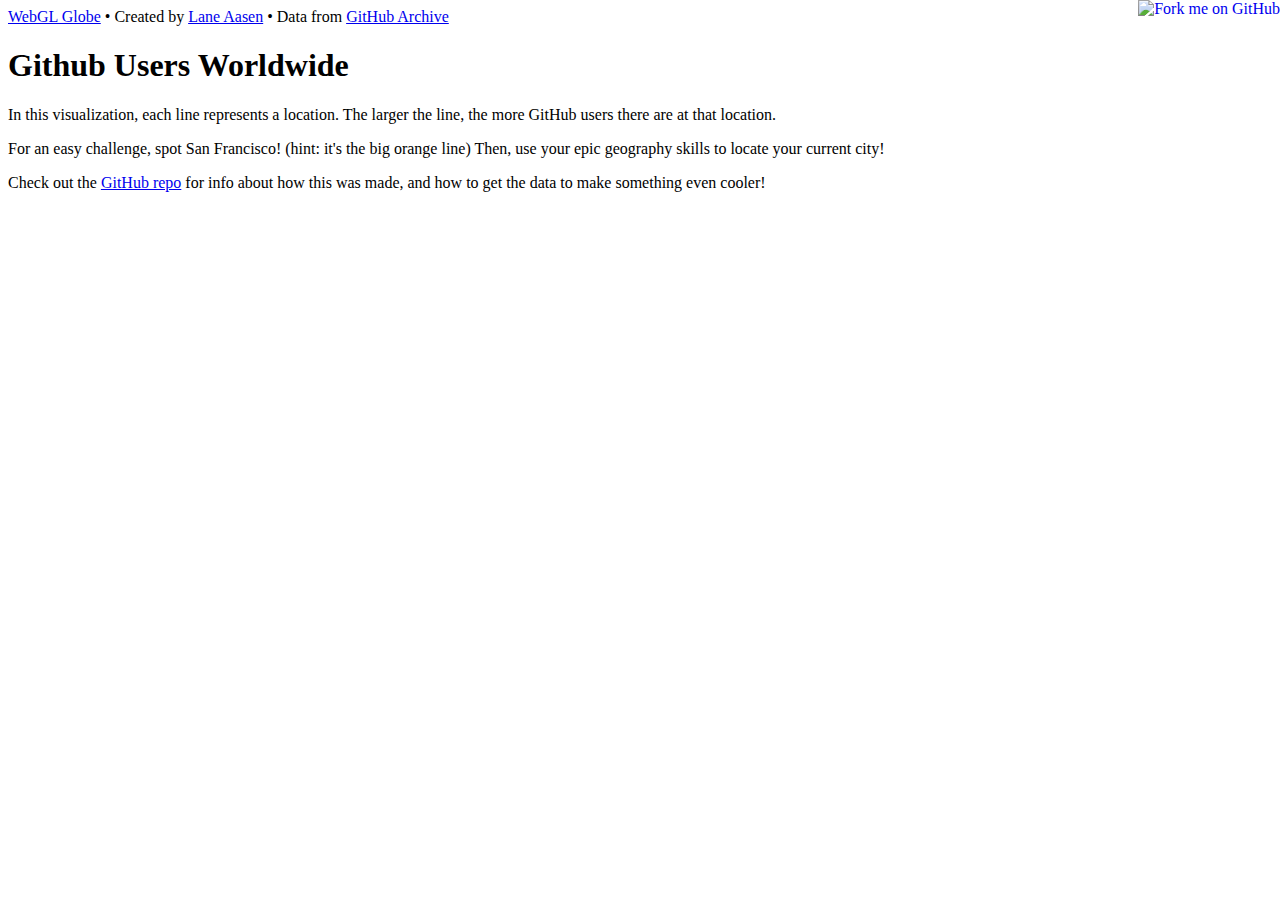
==== index.html @ 837ef11f "test" ====
<!DOCTYPE HTML>
<html lang="en">
    <head>
        <title>WebGL Globe</title>
        <meta charset="utf-8">
        <link rel="stylesheet" href="/github_globe/static/css/reset.css">
        <link rel="stylesheet" href="/github_globe/static/css/defaults.css">
        <link rel="stylesheet" href="/github_globe/static/css/globe.css">
    </head>
    <body>

    <div id="container"></div>

    <div id="info">
        <a href="http://www.chromeexperiments.com/globe">WebGL Globe</a> <span class="bull">&bull;</span>
        Created by <a href="http://github.com/aaasen/">Lane Aasen</a> <span class="bull">&bull;</span>
        Data from <a href="http://www.githubarchive.org/">GitHub Archive</a>
    </div>

    <div id="currentInfo">
        <span id="year1990" class="year"></span>
        <span id="year1995" class="year"></span>
        <span id="year2000" class="year"></span>
    </div>

    <div id="title">
        <h1 id="title">
            Github Users Worldwide
        </h1>

        <p id="explanation">
            In this visualization, each line represents a location.
            The larger the line, the more GitHub users there are at that location.
        </p>

        <p id="explanation">
            For an easy challenge, spot San Francisco!
            (hint: it's the big orange line)
            Then, use your epic geography skills to
            locate your current city!
        </p>

        <p id="explanation">
            Check out the <a href="http://github.com/aaasen/github_globe">GitHub repo</a> for info about how this was made,
            and how to get the data to make something even cooler!
        </p>
    </div>

    <a href="https://github.com/aaasen/github_globe"><img style="position: absolute; top: 0; right: 0; border: 0;" src="https://s3.amazonaws.com/github/ribbons/forkme_right_white_ffffff.png" alt="Fork me on GitHub"></a>

    <script type="text/javascript" src="/github_globe/static/js/Three/ThreeWebGL.js"></script>
    <script type="text/javascript" src="/github_globe/static/js/Three/ThreeExtras.js"></script>
    <script type="text/javascript" src="/github_globe/static/js/Three/RequestAnimationFrame.js"></script>
    <script type="text/javascript" src="/github_globe/static/js/Three/Detector.js"></script>
    <script type="text/javascript" src="/github_globe/static/js/Tween.js"></script>
    <script type="text/javascript" src="/github_globe/static/js/globe.js"></script>

    <script type="text/javascript">

        if(!Detector.webgl){
            Detector.addGetWebGLMessage();
        } else {

            var years = ['1990','1995','2000'];
            var container = document.getElementById('container');
            var globe = new DAT.Globe(container);
            console.log(globe);
            var i, tweens = [];

            var settime = function(globe, t) {
                return function() {
                    new TWEEN.Tween(globe).to({time: t/years.length},500).easing(TWEEN.Easing.Cubic.EaseOut).start();
                    var y = document.getElementById('year'+years[t]);
                    if (y.getAttribute('class') === 'year active') {
                        return;
                    }
                    var yy = document.getElementsByClassName('year');
                    for(i=0; i<yy.length; i++) {
                        yy[i].setAttribute('class','year');
                    }
                    y.setAttribute('class', 'year active');
                };
            };

            for(var i = 0; i<years.length; i++) {
                var y = document.getElementById('year'+years[i]);
                y.addEventListener('mouseover', settime(globe,i), false);
            }

            var xhr;
            TWEEN.start();


            xhr = new XMLHttpRequest();
            xhr.open('GET', '/github_globe/data/user_locations.json', true);
            xhr.onreadystatechange = function(e) {
                if (xhr.readyState === 4) {
                    if (xhr.status === 200) {
                        var data = JSON.parse(xhr.responseText);
                        window.data = data;
                        for (i=0;i<data.length;i++) {
                            globe.addData(data[i][1], {format: 'magnitude', name: data[i][0], animated: true});
                        }
                        globe.createPoints();
                        settime(globe,0)();
                        globe.animate();
                    }
                }
            };
            xhr.send(null);
        }

    </script>

    </body>

</html>
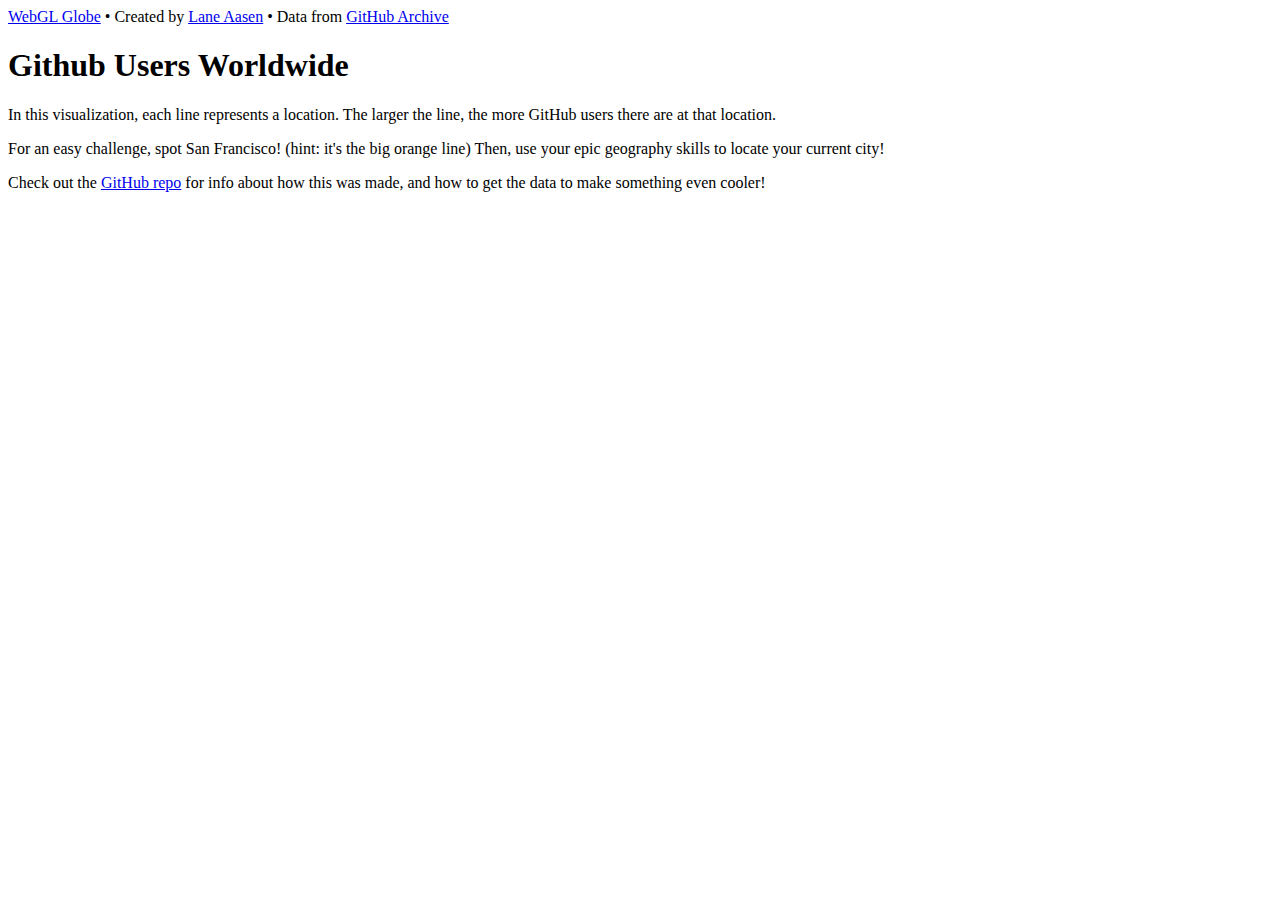
==== commit 4b7f1ddd: "Update index.html" ====
--- a/index.html
+++ b/index.html
@@ -3,9 +3,9 @@
     <head>
         <title>WebGL Globe</title>
         <meta charset="utf-8">
-        <link rel="stylesheet" href="/github_globe/static/css/reset.css">
-        <link rel="stylesheet" href="/github_globe/static/css/defaults.css">
-        <link rel="stylesheet" href="/github_globe/static/css/globe.css">
+        <link rel="stylesheet" href="/globe/static/css/reset.css">
+        <link rel="stylesheet" href="/globe/static/css/defaults.css">
+        <link rel="stylesheet" href="/globe/static/css/globe.css">
     </head>
     <body>
 
@@ -45,15 +45,17 @@
             and how to get the data to make something even cooler!
         </p>
     </div>
-
+    
+    <!--
     <a href="https://github.com/aaasen/github_globe"><img style="position: absolute; top: 0; right: 0; border: 0;" src="https://s3.amazonaws.com/github/ribbons/forkme_right_white_ffffff.png" alt="Fork me on GitHub"></a>
-
-    <script type="text/javascript" src="/github_globe/static/js/Three/ThreeWebGL.js"></script>
-    <script type="text/javascript" src="/github_globe/static/js/Three/ThreeExtras.js"></script>
-    <script type="text/javascript" src="/github_globe/static/js/Three/RequestAnimationFrame.js"></script>
-    <script type="text/javascript" src="/github_globe/static/js/Three/Detector.js"></script>
-    <script type="text/javascript" src="/github_globe/static/js/Tween.js"></script>
-    <script type="text/javascript" src="/github_globe/static/js/globe.js"></script>
+     -->
+     
+    <script type="text/javascript" src="/globe/static/js/Three/ThreeWebGL.js"></script>
+    <script type="text/javascript" src="/globe/static/js/Three/ThreeExtras.js"></script>
+    <script type="text/javascript" src="/globe/static/js/Three/RequestAnimationFrame.js"></script>
+    <script type="text/javascript" src="/globe/static/js/Three/Detector.js"></script>
+    <script type="text/javascript" src="/globe/static/js/Tween.js"></script>
+    <script type="text/javascript" src="/globe/static/js/globe.js"></script>
 
     <script type="text/javascript">
 
@@ -92,7 +94,7 @@
 
 
             xhr = new XMLHttpRequest();
-            xhr.open('GET', '/github_globe/data/user_locations.json', true);
+            xhr.open('GET', '/globe/data/user_locations.json', true);
             xhr.onreadystatechange = function(e) {
                 if (xhr.readyState === 4) {
                     if (xhr.status === 200) {
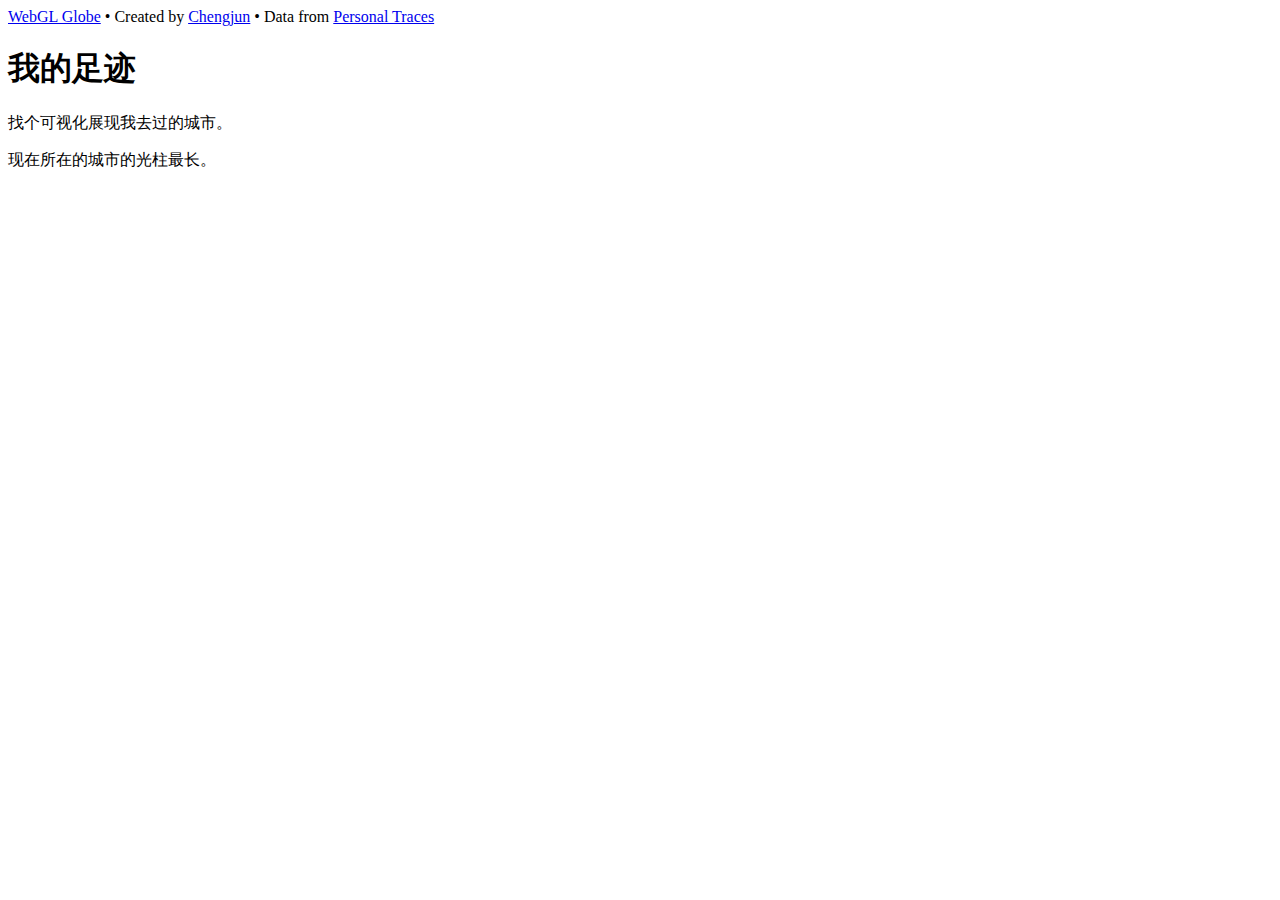
==== commit 74041049: "Update index.html" ====
--- a/index.html
+++ b/index.html
@@ -1,7 +1,7 @@
 <!DOCTYPE HTML>
 <html lang="en">
     <head>
-        <title>WebGL Globe</title>
+        <title>足迹</title>
         <meta charset="utf-8">
         <link rel="stylesheet" href="/globe/static/css/reset.css">
         <link rel="stylesheet" href="/globe/static/css/defaults.css">
@@ -13,37 +13,28 @@
 
     <div id="info">
         <a href="http://www.chromeexperiments.com/globe">WebGL Globe</a> <span class="bull">&bull;</span>
-        Created by <a href="http://github.com/aaasen/">Lane Aasen</a> <span class="bull">&bull;</span>
-        Data from <a href="http://www.githubarchive.org/">GitHub Archive</a>
+        Created by <a href="http://github.com/chengjun/">Chengjun</a> <span class="bull">&bull;</span>
+        Data from <a href="http://chengjun.github.io/2014/08/webgl-globe/">Personal Traces</a>
     </div>
 
     <div id="currentInfo">
         <span id="year1990" class="year"></span>
         <span id="year1995" class="year"></span>
-        <span id="year2000" class="year"></span>
     </div>
 
     <div id="title">
         <h1 id="title">
-            Github Users Worldwide
+            我的足迹
         </h1>
 
         <p id="explanation">
-            In this visualization, each line represents a location.
-            The larger the line, the more GitHub users there are at that location.
+            找个可视化展现我去过的城市。
         </p>
 
         <p id="explanation">
-            For an easy challenge, spot San Francisco!
-            (hint: it's the big orange line)
-            Then, use your epic geography skills to
-            locate your current city!
+            现在所在的城市的光柱最长。
         </p>
 
-        <p id="explanation">
-            Check out the <a href="http://github.com/aaasen/github_globe">GitHub repo</a> for info about how this was made,
-            and how to get the data to make something even cooler!
-        </p>
     </div>
     
     <!--
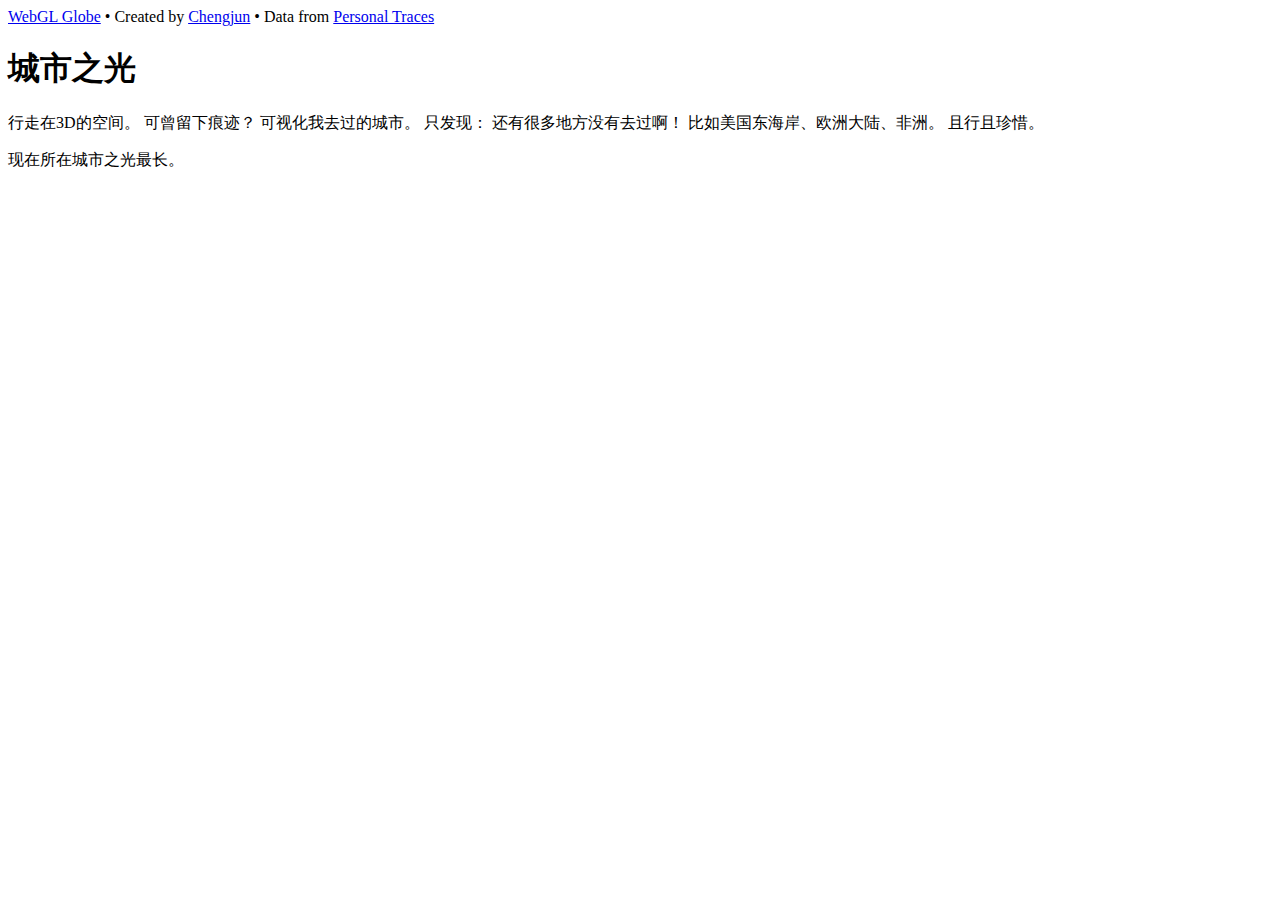
==== commit 31d501a6: "Update index.html" ====
--- a/index.html
+++ b/index.html
@@ -20,19 +20,27 @@
     <div id="currentInfo">
         <span id="year1990" class="year"></span>
         <span id="year1995" class="year"></span>
+        <span id="year2000" class="year"></span>
     </div>
 
     <div id="title">
         <h1 id="title">
-            我的足迹
+            城市之光
         </h1>
 
         <p id="explanation">
-            找个可视化展现我去过的城市。
+            行走在3D的空间。
+            可曾留下痕迹？
+            可视化我去过的城市。
+            只发现：
+            还有很多地方没有去过啊！
+            比如美国东海岸、欧洲大陆、非洲。
+            且行且珍惜。
+            
         </p>
 
         <p id="explanation">
-            现在所在的城市的光柱最长。
+            现在所在城市之光最长。
         </p>
 
     </div>
